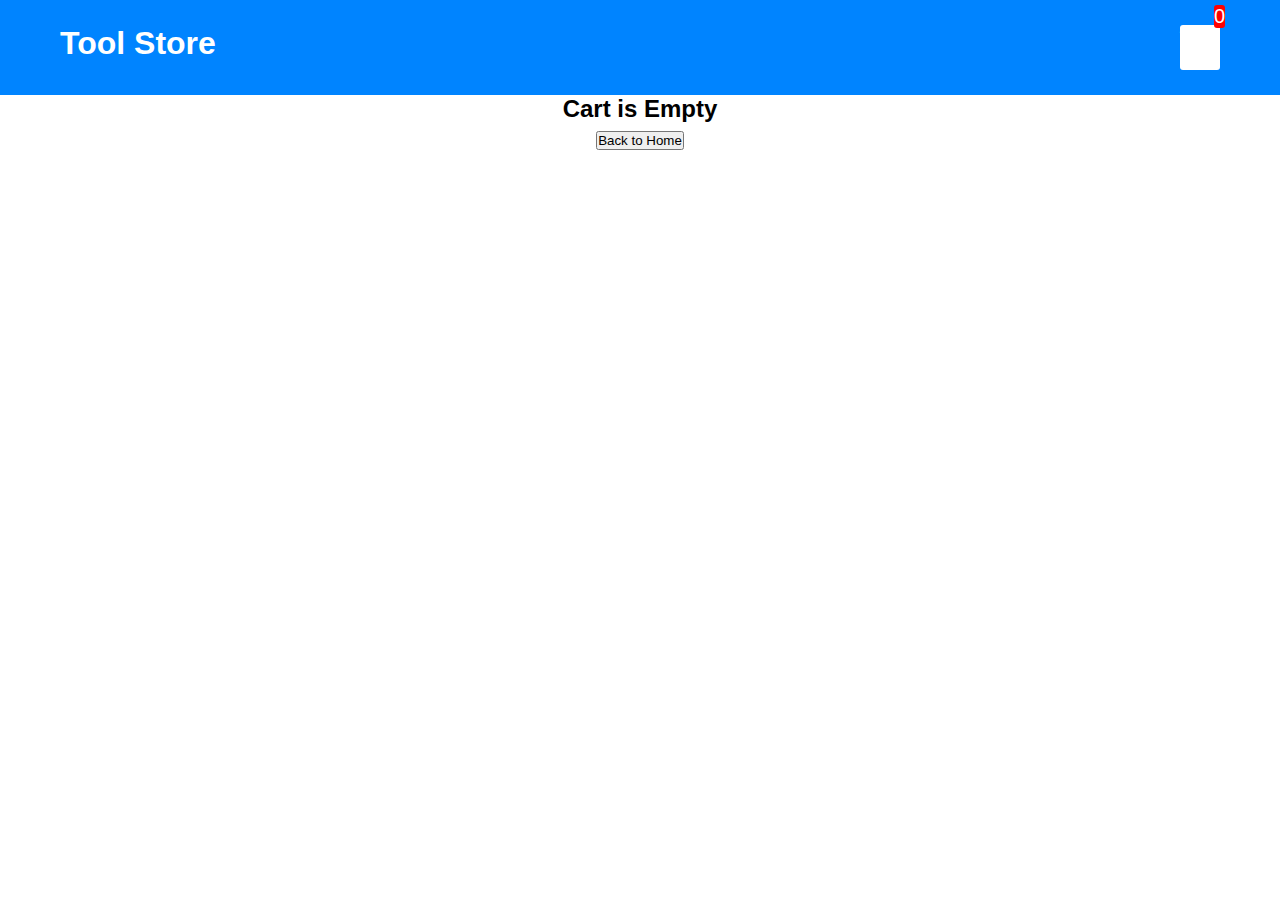
==== cart.html @ 66541f3b "Changing Folder" ====
<!DOCTYPE html>
<html lang="en">
<head>
    <meta charset="UTF-8">
    <meta http-equiv="X-UA-Compatible" content="IE=edge">
    <meta name="viewport" content="width=device-width, initial-scale=1.0">
    <title>Tool Store</title>
    <link rel="stylesheet" href="src/styles.css">
    <link rel="stylesheet" href="https://cdn.jsdelivr.net/npm/bootstrap-icons@1.10.3/font/bootstrap-icons.css">
</head>
<body>
    <div class="navbar">
        <a href="index.html">
            <h2 class="name">Tool Store</h2>
        </a>
    
        <a href="cart.html">
            <div class="cart">
                <i class="bi bi-cart4"></i>
                <div id="cartAmount" class="cartAmount">0</div>
            </div>
        </a>
    </div>

    <div id="label" class="text-center"></div>

    <div class="shopping-cart" id="shopping-cart"></div>
    
</body>
    <script src="src/Data.js"></script>
    <script src="src/cart.js"></script>
</html>
---- src/styles.css ----
* {
    margin: 0;
    padding: 0;
    box-sizing: border-box;
}

body {
    font-family: sans-serif;
}

i {
    cursor: pointer;
}

.navbar {
    display: flex;
    justify-content: space-between;
    background-color: rgb(0, 132, 255);
    padding: 25px 60px;

}

 .name {
    display: flex;
    color: white;
    font-size: 2rem;
    text-decoration: none;
}

a {
    text-decoration: none;
    color: white;
}

.cart {
    position: relative;
    background-color: white;
    font-size: 40px;
    border-radius: 3px;
}

.cartAmount {
    position: absolute;
    top: -20px;
    right: -5px;
    background-color: red;
    font-size: 20px;
    border-radius: 3px;
}

/* container items  below */

.shop {
    display: flex;
    justify-content: center;
    min-width: 200;
    min-height: 300px;
    margin: 10px 0 0 20px;
    gap: 30px;
}

@media (max-width: 1000px) {
    .container {
        flex-wrap: wrap;
    }
}

.items {
    border: 2px solid black;
    border-radius: 5px;
}

.item1 {
    display: flex;
    flex-direction: column;
    min-width: 200px;
    min-height: 300px;
}

.item-name {
    margin: 20px 0;
    font-size: 1.5rem;
    font-weight: bold;
}

.desc {
    margin: 20px 0;
}


.price-quan {
    display: flex;
    flex-direction: row;
    justify-content: space-between;
    align-items: center;
    padding: 0 10px;
    font-weight: bold;
    height: 60px;
}

.item-price {
    display: flex;
    align-items: center;
    font-size: 1.5rem;
    height: 60px;
}

.buttons {
    display: flex;
    height: 60px;
    align-items: center;
}

.bi-dash-lg {
    color: red;
}

.bi-plus-lg {
    color: green;
}

.quantity {
    padding: 0 10px;
}

/* styles for cart page */

.text-center {
    text-align: center;
    margin-bottom: 20px;
}
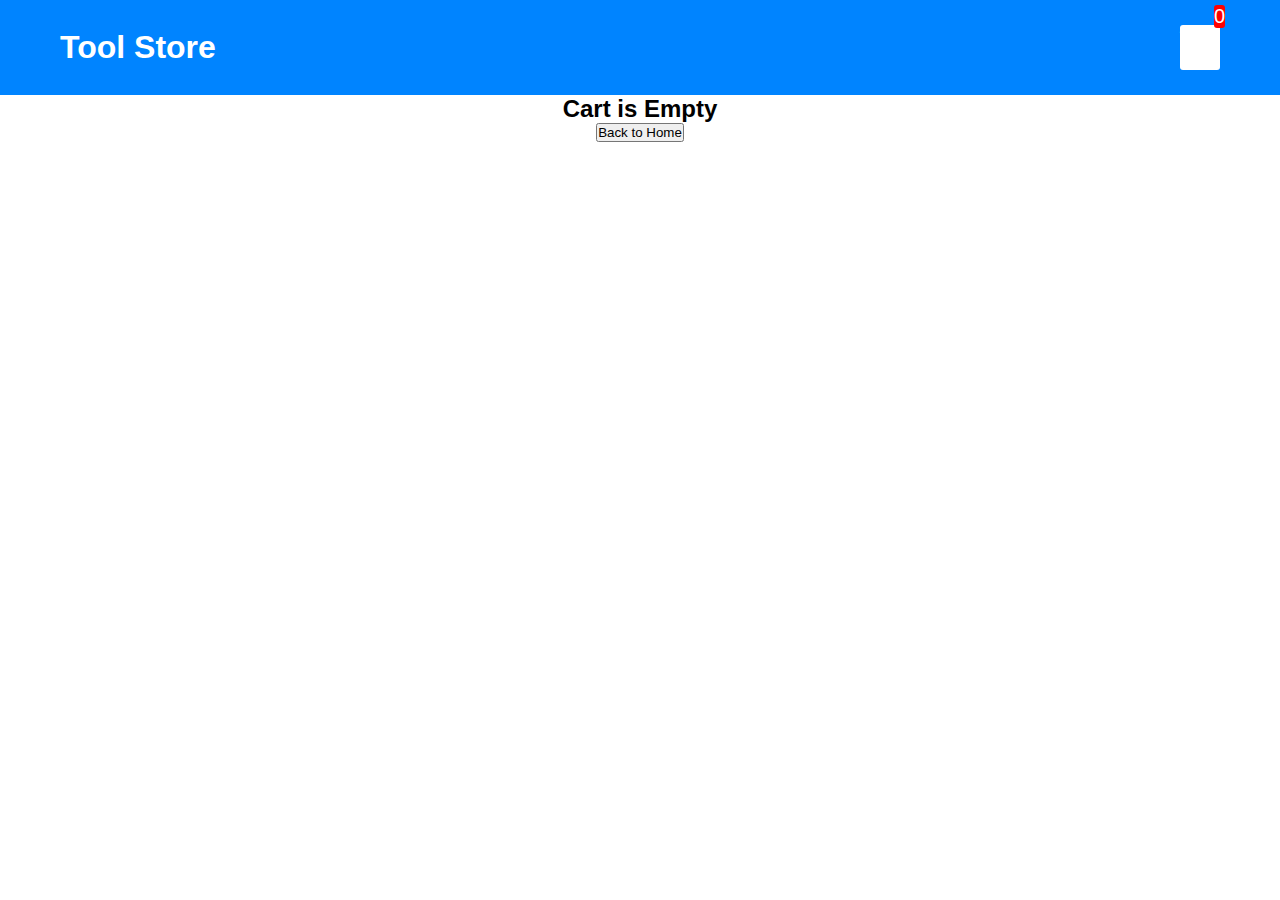
==== commit b1e9a28a: "Final Update" ====
--- a/cart.html
+++ b/cart.html
@@ -6,8 +6,6 @@
     <meta name="viewport" content="width=device-width, initial-scale=1.0">
     <title>Tool Store</title>
     <link rel="stylesheet" href="src/styles.css">
-    <link rel="stylesheet" href="https://cdn.jsdelivr.net/npm/bootstrap-icons@1.10.3/font/bootstrap-icons.css">
-</head>
 <body>
     <div class="navbar">
         <a href="index.html">
--- a/src/styles.css
+++ b/src/styles.css
@@ -1,3 +1,5 @@
+@import url("https://cdn.jsdelivr.net/npm/bootstrap-icons@1.10.3/font/bootstrap-icons.css");
+
 * {
     margin: 0;
     padding: 0;
@@ -15,6 +17,7 @@
 .navbar {
     display: flex;
     justify-content: space-between;
+    align-items: center;
     background-color: rgb(0, 132, 255);
     padding: 25px 60px;
 
@@ -38,6 +41,7 @@
     font-size: 40px;
     border-radius: 3px;
 }
+
 
 .cartAmount {
     position: absolute;
@@ -52,6 +56,7 @@
 
 .shop {
     display: flex;
+    flex-wrap: wrap;
     justify-content: center;
     min-width: 200;
     min-height: 300px;
@@ -74,17 +79,22 @@
     display: flex;
     flex-direction: column;
     min-width: 200px;
-    min-height: 300px;
+    min-height: 180px;
+    padding: 0 10px;
 }
 
 .item-name {
-    margin: 20px 0;
+    margin: 10px 0;
     font-size: 1.5rem;
     font-weight: bold;
 }
 
+img {
+    padding: 10px 10px;
+}
+
 .desc {
-    margin: 20px 0;
+    margin: 5px 0;
 }
 
 
@@ -128,4 +138,94 @@
 .text-center {
     text-align: center;
     margin-bottom: 20px;
+}
+
+.HomeBtn {
+ background-color: black;
+ color: white;
+ border: none;   
+ padding: 6px;
+ border-radius: 3px;
+ cursor: pointer;
+ margin-top: 10px;
+}
+
+.bi-x-lg {
+    color: red;
+    font-weight: bold;
+}
+
+/* styles for shopping cart */
+
+.shopping-cart {
+    display: flex;
+    flex-direction: column;
+    justify-content: center;
+    width: 320px;
+    min-height: 150px;
+    margin: auto;
+    gap: 10px;
+}
+
+.container {
+    border: 2px solid black;
+    border-radius: 10px;
+}
+
+/* styles for cart items */
+
+.cart-item {
+    display: flex;
+    flex-direction: row;
+    width: 320px;
+    height: 120px;
+    /*  */border: 2px solid black;
+}
+
+.image {
+    display: flex;
+    width: 100px;
+    height: 120px;
+}
+
+.title-price-x {
+    width: 215px;
+}
+
+.title-price {
+    display: flex;
+    justify-content: space-between;
+    width: 210px;
+    height: 40px;
+    padding-top: 10px;
+}
+
+.buttons {
+    height: 30px;
+}
+
+.cart-item-price {
+    font-weight: bold;
+}
+
+.total {
+    display: flex;
+    height: 40px;
+    align-items: center;
+    font-size: 1.2rem;
+    font-weight: bold;
+}
+
+.checkout {
+    width: 70px;
+    background-color: green;
+    color: white;
+    border-radius: 4px;
+}
+
+.removeAll{
+    width: 70px;
+    background-color: red;
+    color: white;
+    border-radius: 4px;
 }